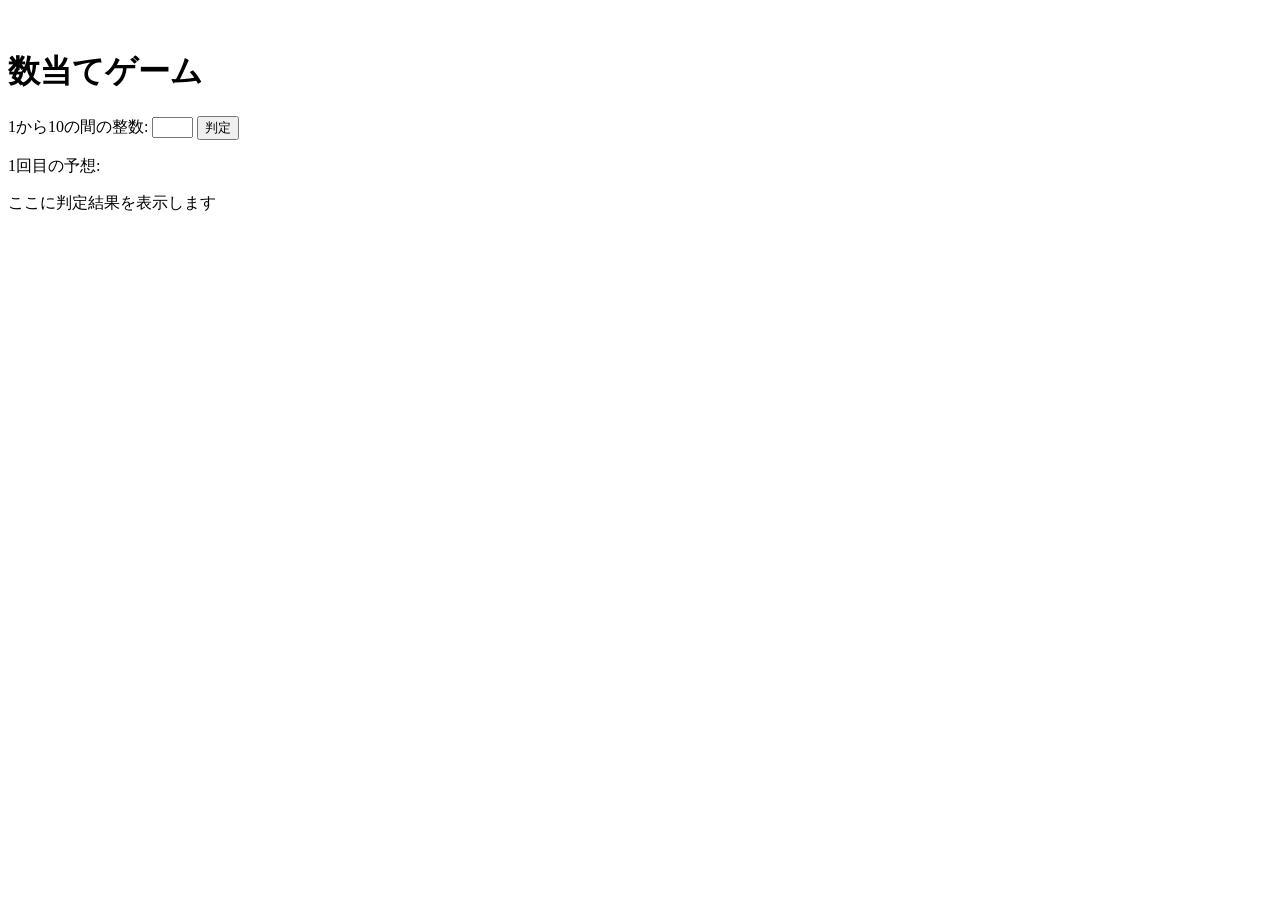
==== kazuate.html @ 664014f3 "a" ====
<!-- 課題4-1: 数当てゲーム -->

<!DOCTYPE html>
<html>
  <head>
    <meta charset="utf-8">
    <title>数当てゲーム</title>
    <!-- <script src="kazuate.js" defer></script> !-->
  </head>

　　<body>
    <h1>数当てゲーム</h1>
    <p>
      1から10の間の整数:
      <input type="text" name="yoso" id="yoso" size="3">
      <button id="hantei">判定</button>
    </p>
    <p>
        <span id="kaisu">1</span>回目の予想: 
        <!-- ここにテキストボックスとボタンを設置 -->
    </p>
    <p id="result">ここに判定結果を表示します</p>
</html>
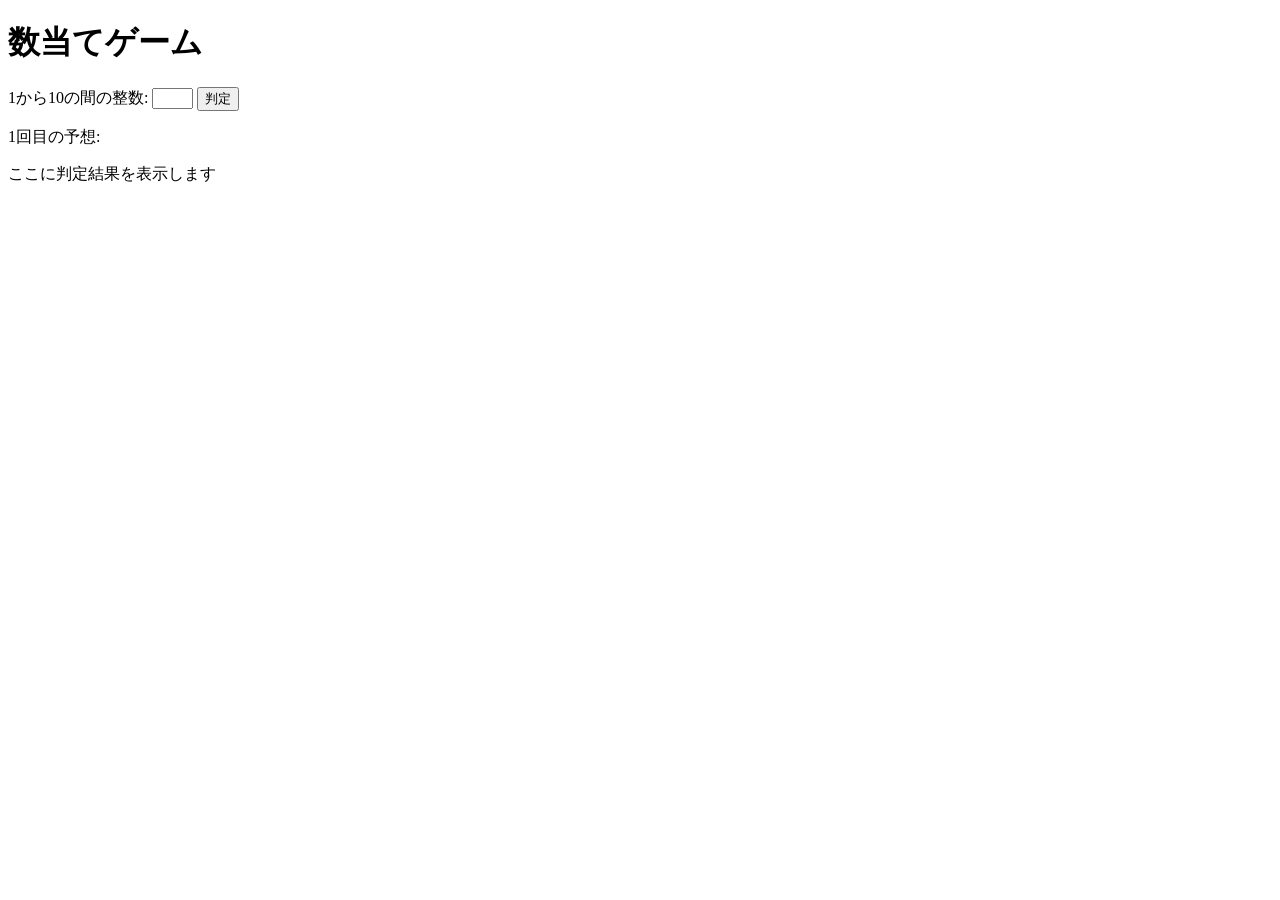
==== commit db3f14ce: "a" ====
--- a/kazuate.html
+++ b/kazuate.html
@@ -5,10 +5,10 @@
   <head>
     <meta charset="utf-8">
     <title>数当てゲーム</title>
-    <!-- <script src="kazuate.js" defer></script> !-->
+    <script src="kazuate.js" defer></script>
   </head>
 
-　　<body>
+  <body>
     <h1>数当てゲーム</h1>
     <p>
       1から10の間の整数:
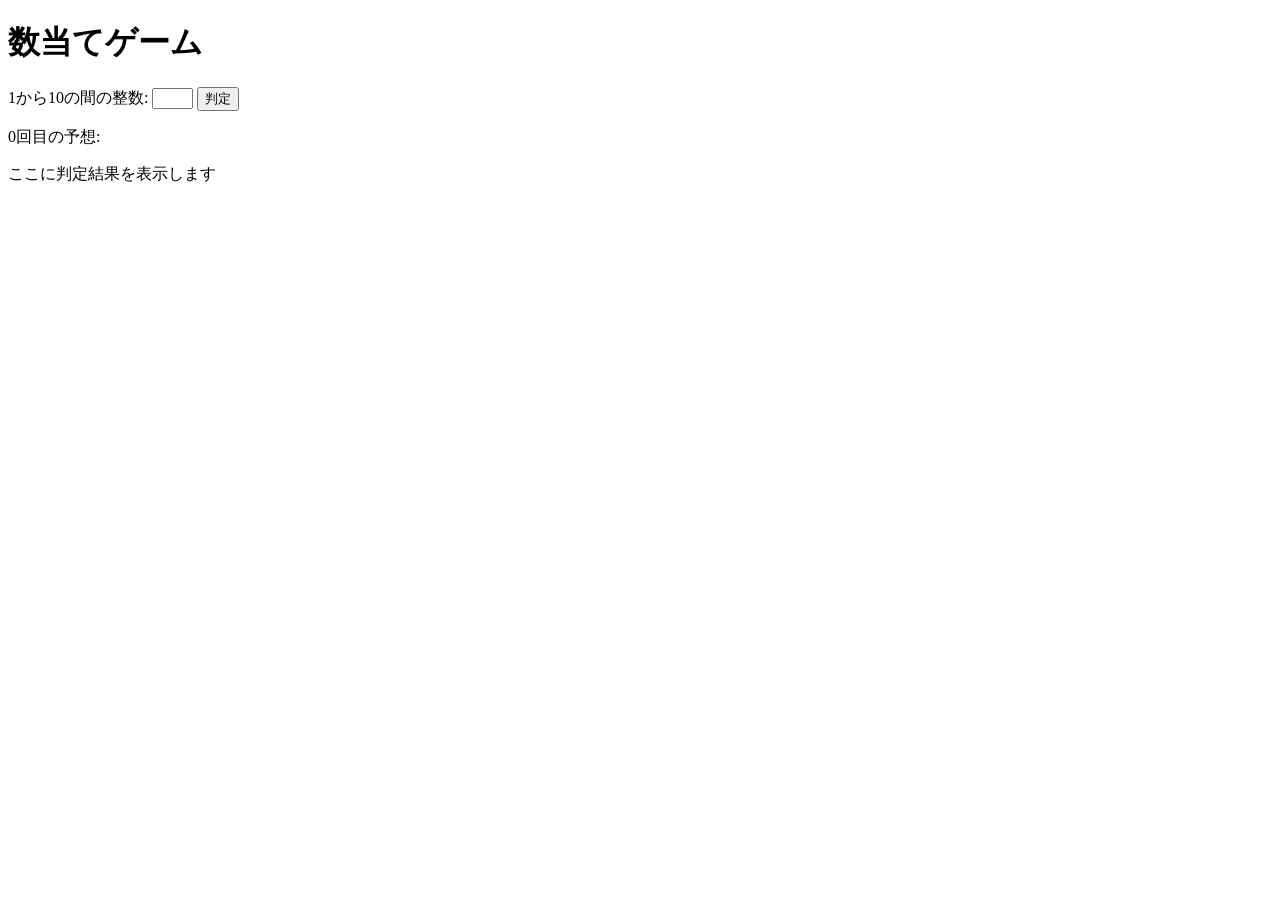
==== commit eb884141: "a" ====
--- a/kazuate.html
+++ b/kazuate.html
@@ -16,7 +16,7 @@
       <button id="hantei">判定</button>
     </p>
     <p>
-        <span id="kaisu">1</span>回目の予想: 
+        <span id="kaisu">0</span>回目の予想: 
         <!-- ここにテキストボックスとボタンを設置 -->
     </p>
     <p id="result">ここに判定結果を表示します</p>
